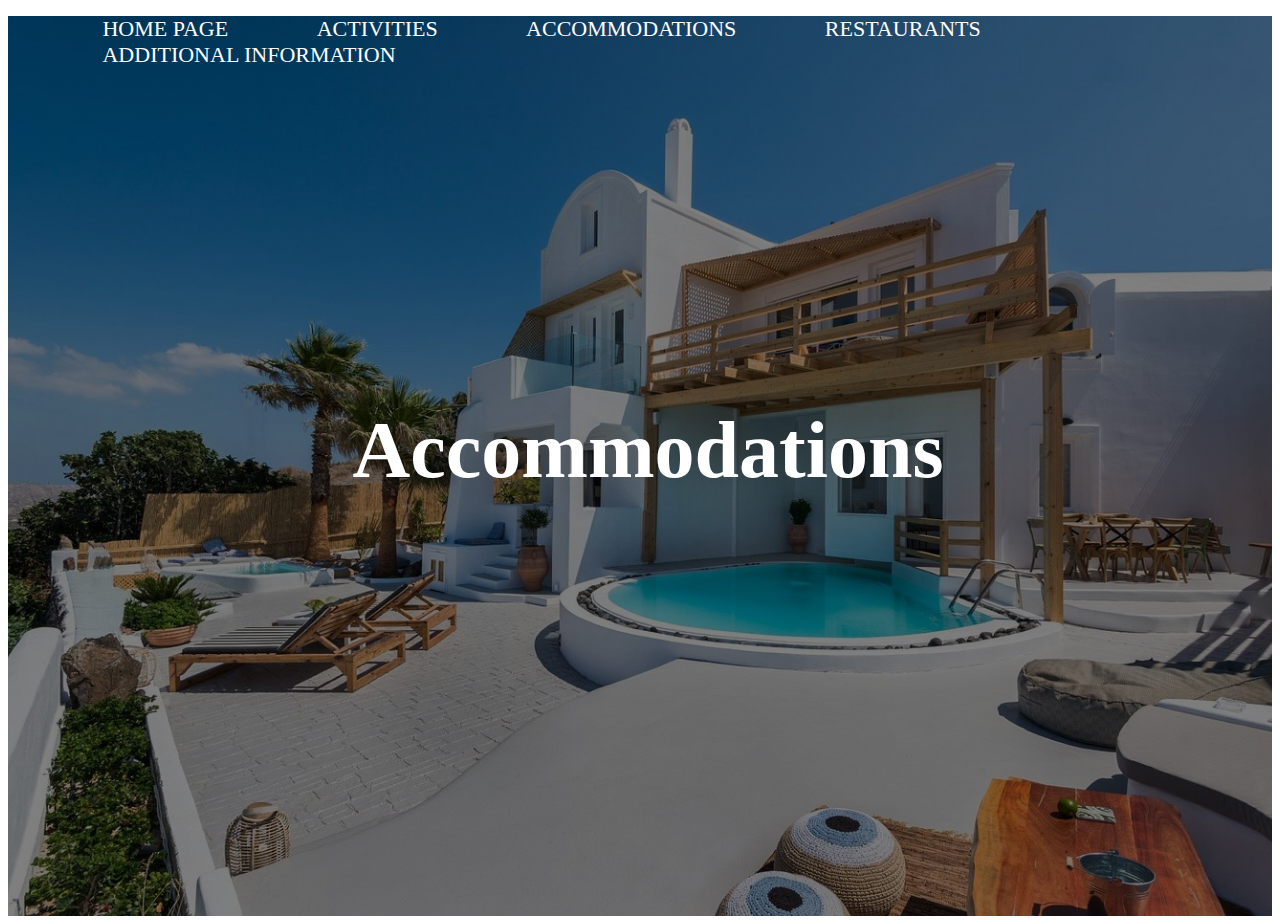
==== accomodations.html @ 2b32acd1 "Added images and desc  to activities page" ====
<!DOCTYPE html>
<html lang="en">
<head>
    <link rel="stylesheet" href="style.css">
</head>
<body>

    <div class="mainpagecontent">
        <h1>Accommodations</h1>
        <!-- <p></p> -->
    </div>

    <div class="accomodationsbanner">
        <div class="navbar">
            <ul>
                <li><a href="index.html">Home page</a></li> 
                <li><a href="activites.html">Activities</a></li> 
                <li><a href="accomodations.html">Accommodations</a></li> 
                <li><a href="restaurants.html">Restaurants</a></li> 
                <li><a href="additionalinfo.html">Additional Information</a></li> 
            </ul>
        </div>
    </div>
</body>
</html>
---- style.css ----
.banner, .activitesbanner, .accomodationsbanner, .restaurantsbanner,.additionalinfobanner{
    width: 100%;
    height: 100vh;
    background-size: cover;
    background-position: center;
}

.banner{
    background-image: linear-gradient(rgba(0,0,0,0.5), rgba(0,0,0,0.5)),url(greecehouses.jpeg);
}

.activitesbanner{
    background-image: linear-gradient(rgba(0,0,0,0.5), rgba(0,0,0,0.5)),url(resturants.webp);
}

.accomodationsbanner{
    background-image: linear-gradient(rgba(0,0,0,0.5), rgba(0,0,0,0.5)),url(greekhouse2.jpeg);
}

.restaurantsbanner{
    background-image: linear-gradient(rgba(0,0,0,0.5), rgba(0,0,0,0.5)),url(food.jpeg);
}

.additionalinfobanner{
    background-image: linear-gradient(rgba(0,0,0,0.5), rgba(0,0,0,0.5)),url(customer\ service.jpeg);
}


.navbar ul li{
    display: inline-block;
    text-align: center;
    padding-left: 2%;
    margin: 0 30px;
    font-size: 22px;
}

.navbar ul li a{
    text-decoration: none;
    text-align: center;
    color: white;
    text-transform: uppercase;
}

.mainpagecontent{
    width: 100%;
    position: absolute;
    top: 50%;
    transform: translateY(-50%);
    text-align: center;
    vertical-align: middle;
    color: white;
    /* color: white; */
}


.mainpagecontent h1{
    font-size: 80px;
}

.mainpagecontent h1{
    font-size: 80px;
}

.mainpagecontent p{
    margin: 20px auto;
    margin-right: 150px;
    margin-left: 80px;
}
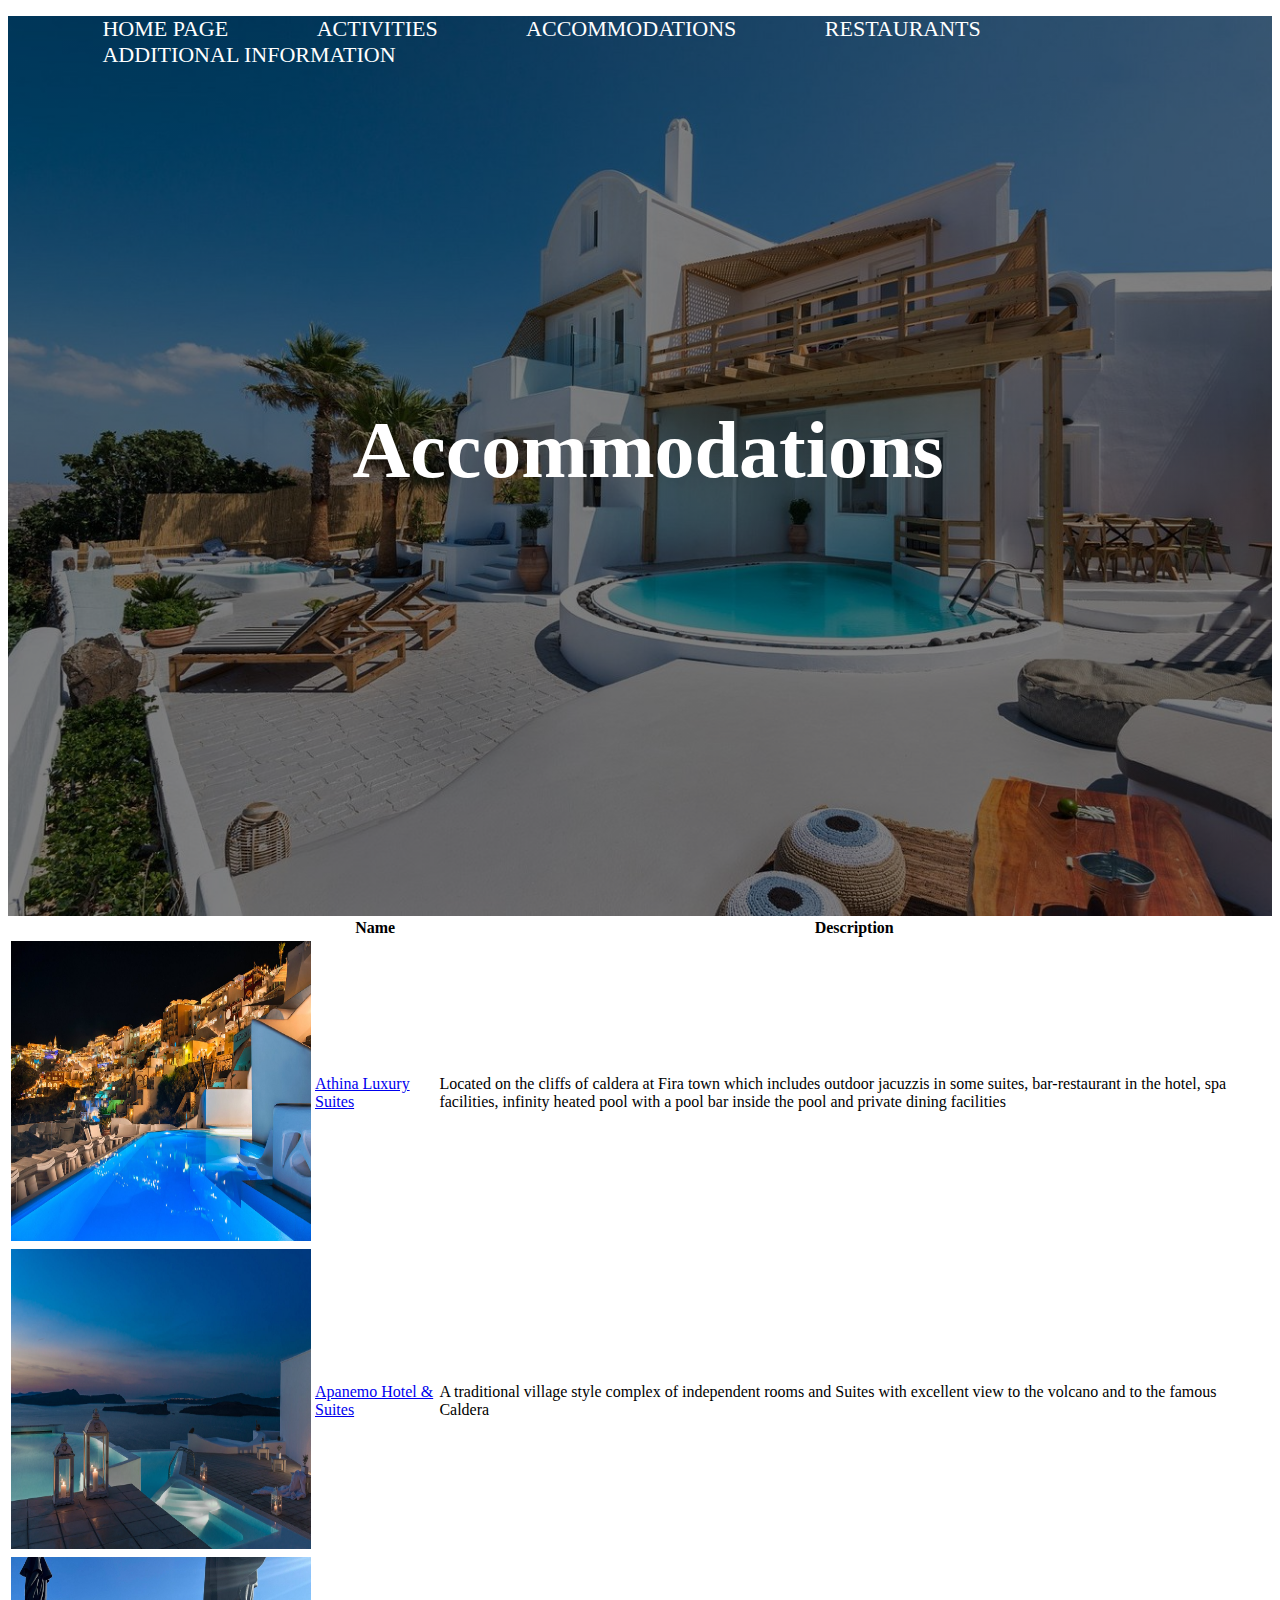
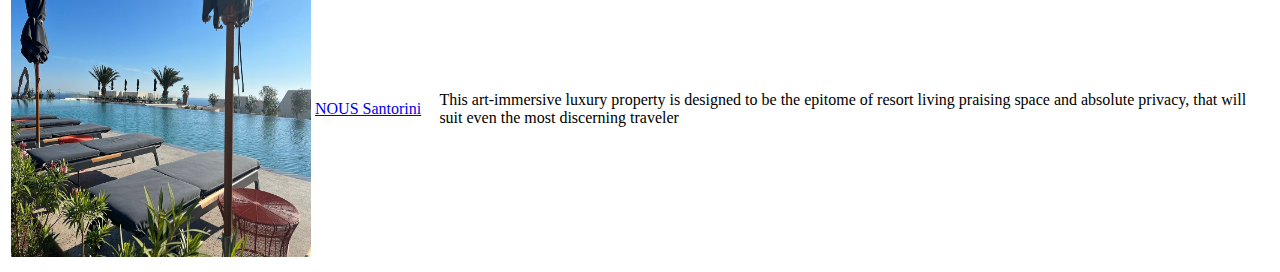
==== commit a729f649: "Added places to stay in accomodations" ====
--- a/accomodations.html
+++ b/accomodations.html
@@ -10,6 +10,30 @@
         <!-- <p></p> -->
     </div>
 
+    <div>
+        <table class="detailsTable">
+            <tr>
+              <th></th>
+              <th>Name</th>
+              <th>Description</th>
+            </tr>
+        <tr>
+             <td><img src="athina.jpeg" alt="Athina Luxury Suites" height=300 width=300></img></td>
+             <td><a href="https://www.tripadvisor.com/Hotel_Review-g482942-d316635-Reviews-Athina_Luxury_Suites-Fira_Santorini_Cyclades_South_Aegean.html">Athina Luxury Suites</a></td>
+            <td>Located on the cliffs of caldera at Fira town which includes outdoor jacuzzis in some suites, bar-restaurant in the hotel, spa facilities, infinity heated pool with a pool bar inside the pool and private dining facilities</td>
+        </tr>
+        <tr>
+            <td><img src="apanemo.jpeg" alt="apanemo hotel suites" height=300 width=300></img></td>
+            <td><a href="https://www.tripadvisor.com/Hotel_Review-g1189834-d581450-Reviews-Apanemo_Hotel_Suites-Akrotiri_Santorini_Cyclades_South_Aegean.html">Apanemo Hotel & Suites</a></td>
+            <td>A traditional village style complex of independent rooms and Suites with excellent view to the volcano and to the famous Caldera</td>
+        </tr>
+        <tr>
+            <td><img src="nous.jpeg" alt="apanemo hotel suites" height=300 width=300></img></td>
+            <td><a href="https://www.tripadvisor.com/Hotel_Review-g968383-d24187399-Reviews-NOUS_Santorini-Mesaria_Santorini_Cyclades_South_Aegean.html">NOUS Santorini</a></td>
+            <td>This art-immersive luxury property is designed to be the epitome of resort living praising space and absolute privacy, that will suit even the most discerning traveler</td>
+        </tr>
+
+    </div>
     <div class="accomodationsbanner">
         <div class="navbar">
             <ul>
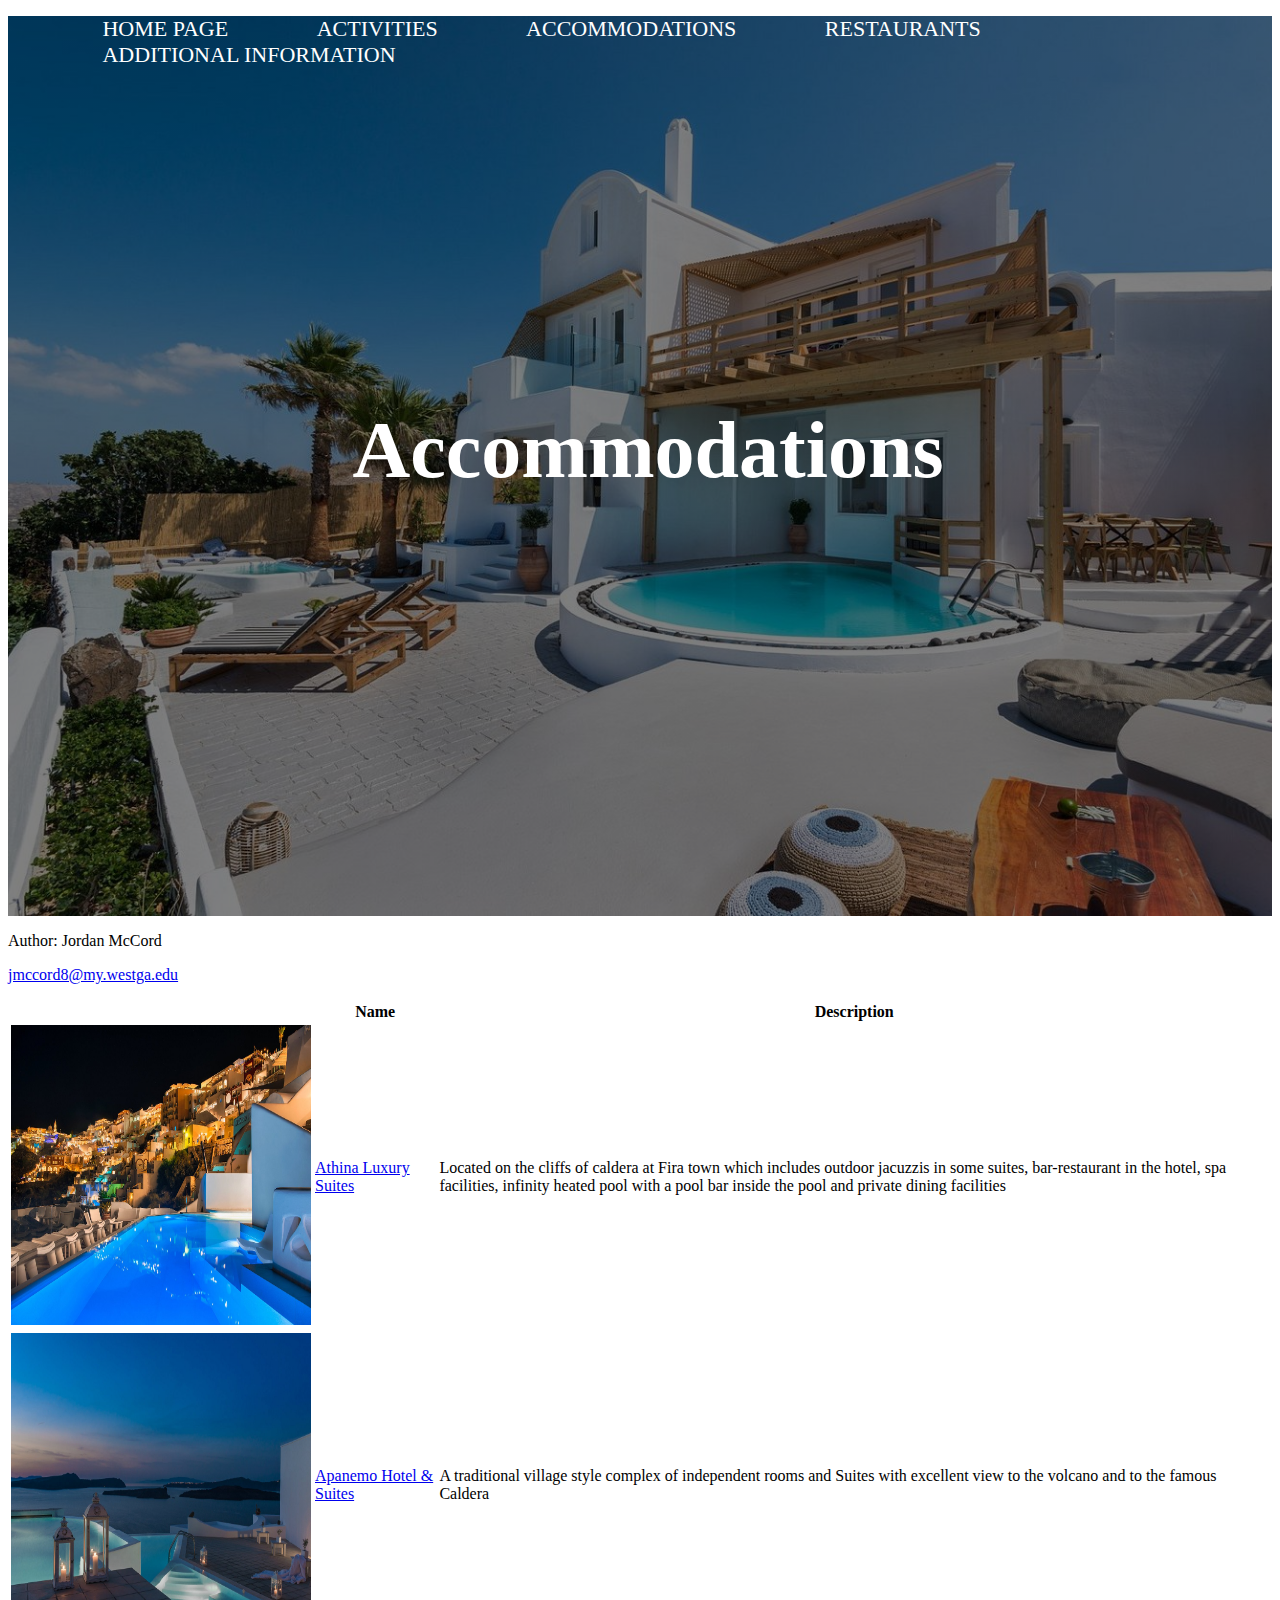
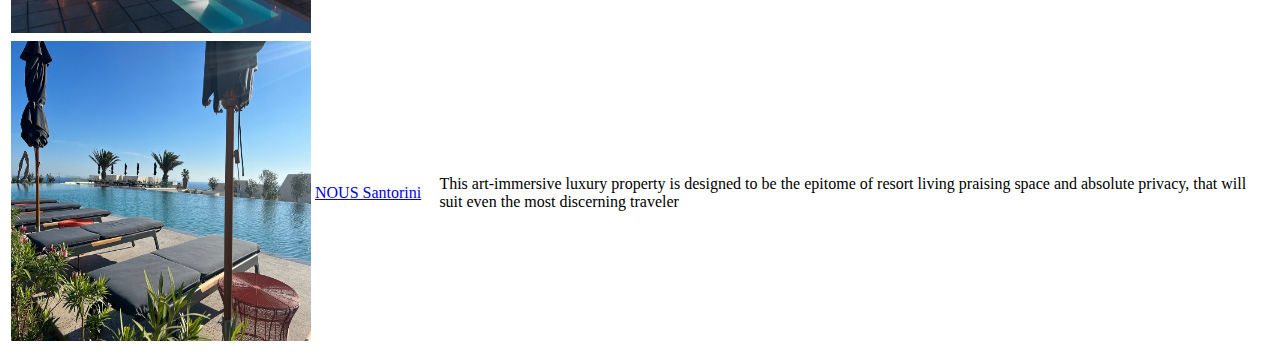
==== commit 71e32035: "Added footer for all pages" ====
--- a/accomodations.html
+++ b/accomodations.html
@@ -46,4 +46,8 @@
         </div>
     </div>
 </body>
+<footer>
+    <p>Author: Jordan McCord</p>
+    <p><a href="mailto:jmccord8@my.westga.edu">jmccord8@my.westga.edu</a></p>
+</footer>
 </html>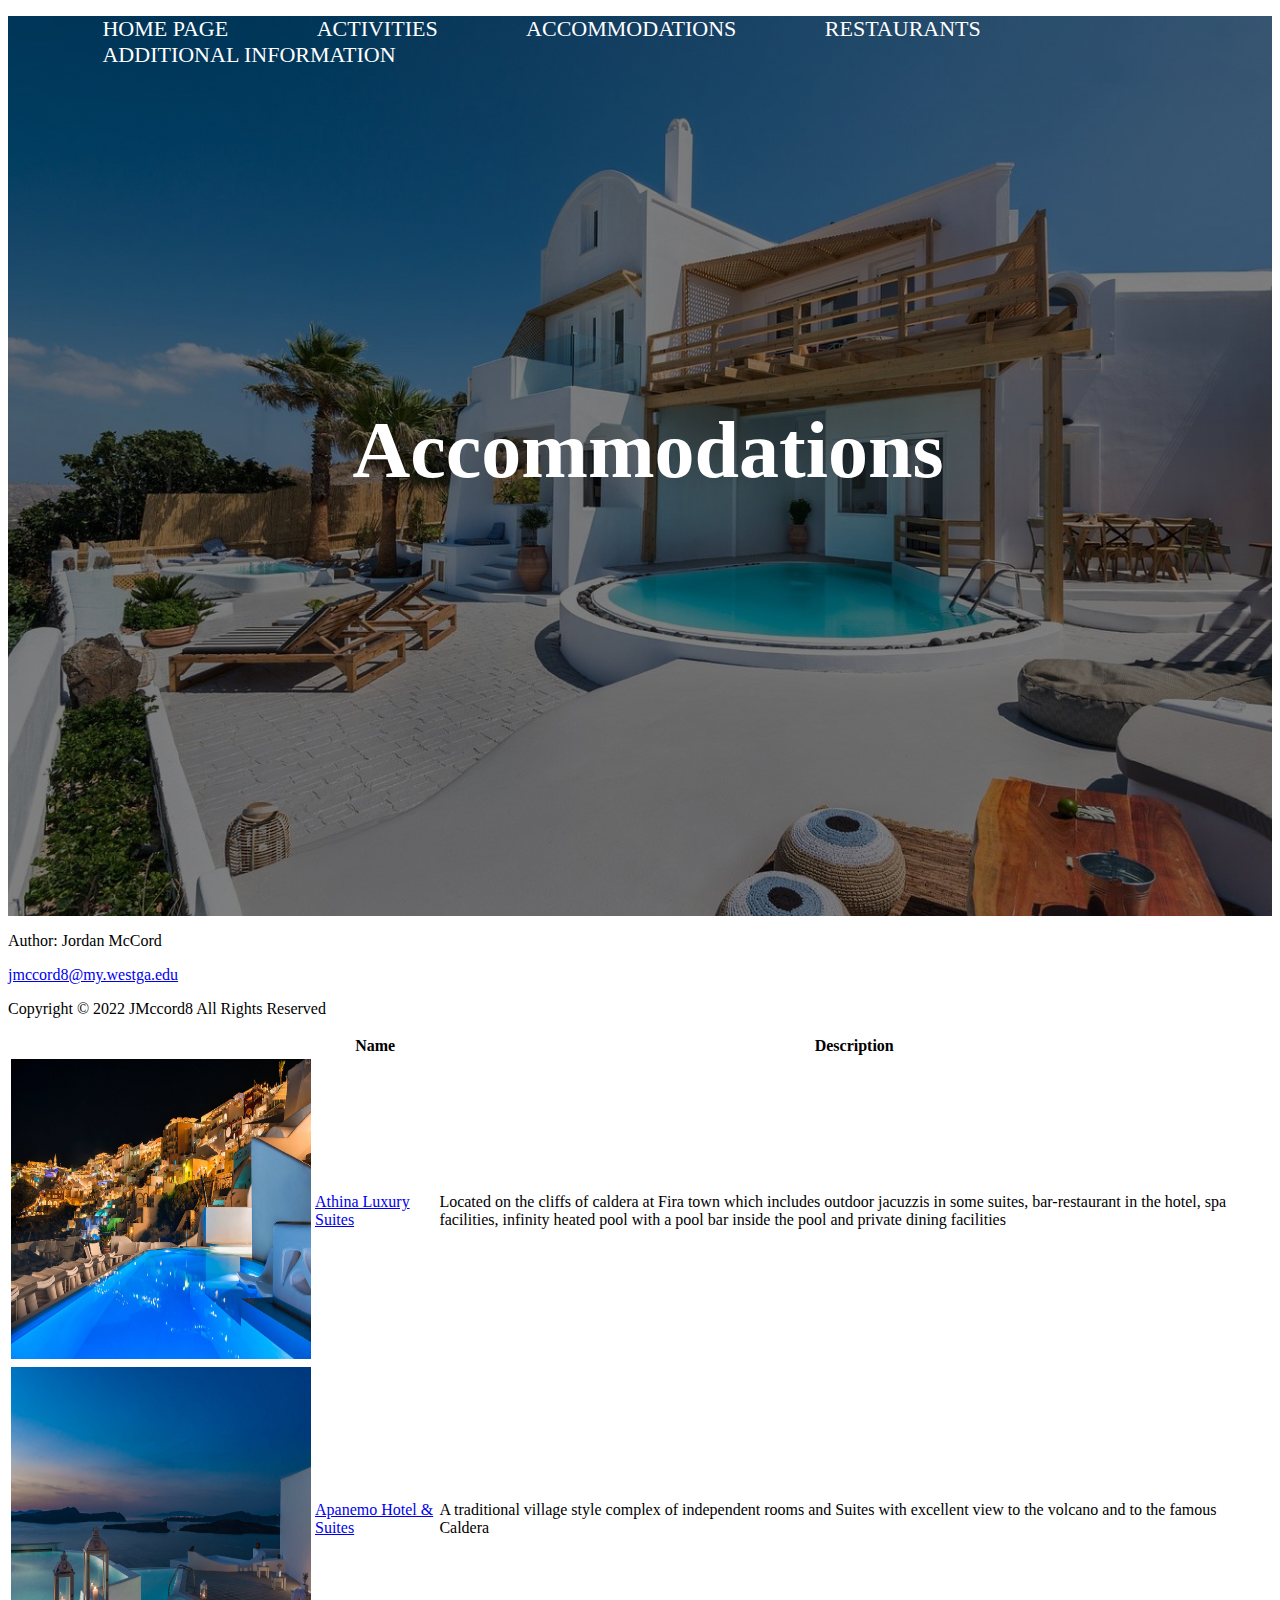
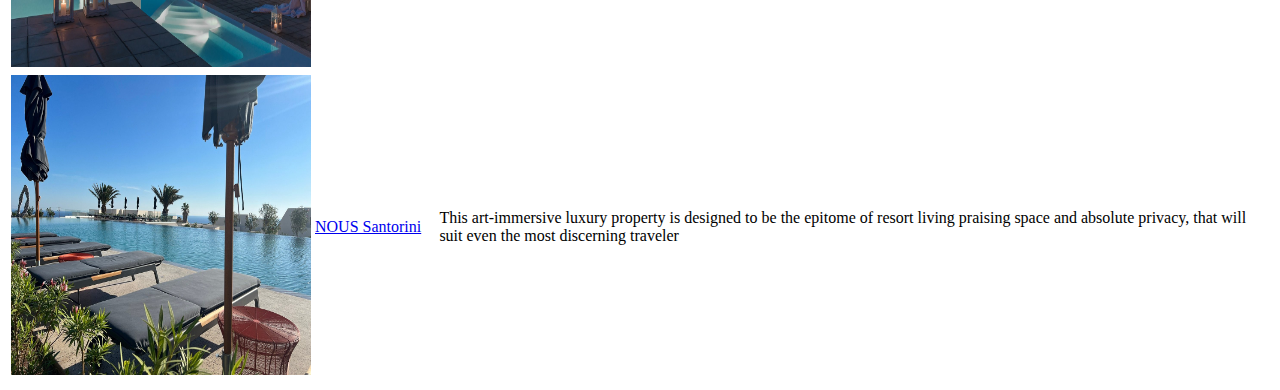
==== commit b5d7518e: "Added copyright to footer" ====
--- a/accomodations.html
+++ b/accomodations.html
@@ -49,5 +49,6 @@
 <footer>
     <p>Author: Jordan McCord</p>
     <p><a href="mailto:jmccord8@my.westga.edu">jmccord8@my.westga.edu</a></p>
+    <p>Copyright &#169; 2022 JMccord8 All Rights Reserved</p>
 </footer>
 </html>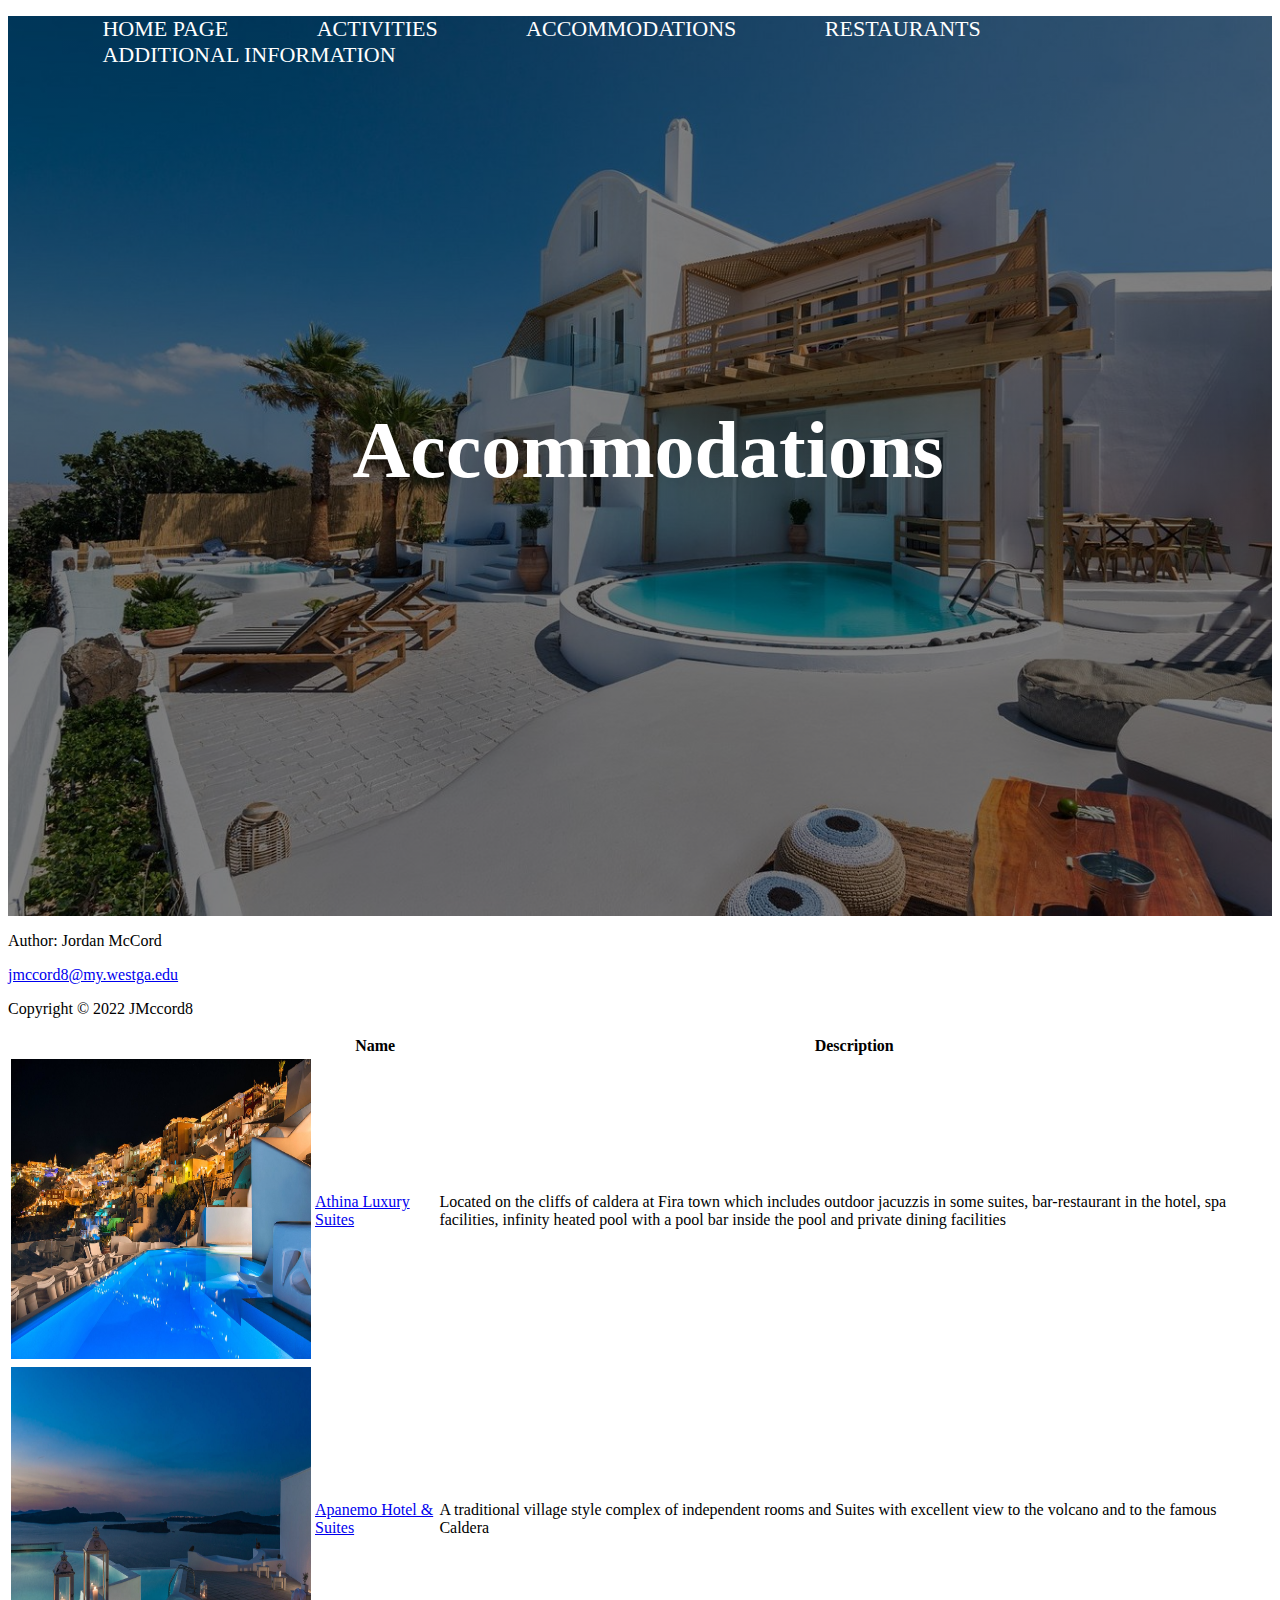
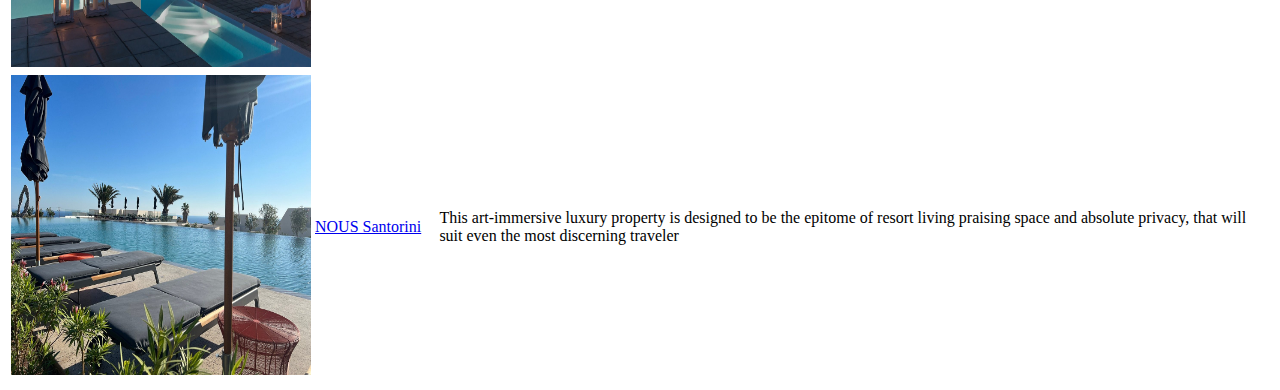
==== commit b15abc30: "Fixed copyright" ====
--- a/accomodations.html
+++ b/accomodations.html
@@ -49,6 +49,6 @@
 <footer>
     <p>Author: Jordan McCord</p>
     <p><a href="mailto:jmccord8@my.westga.edu">jmccord8@my.westga.edu</a></p>
-    <p>Copyright &#169; 2022 JMccord8 All Rights Reserved</p>
+    <p>Copyright &#169; 2022 JMccord8</p>
 </footer>
 </html>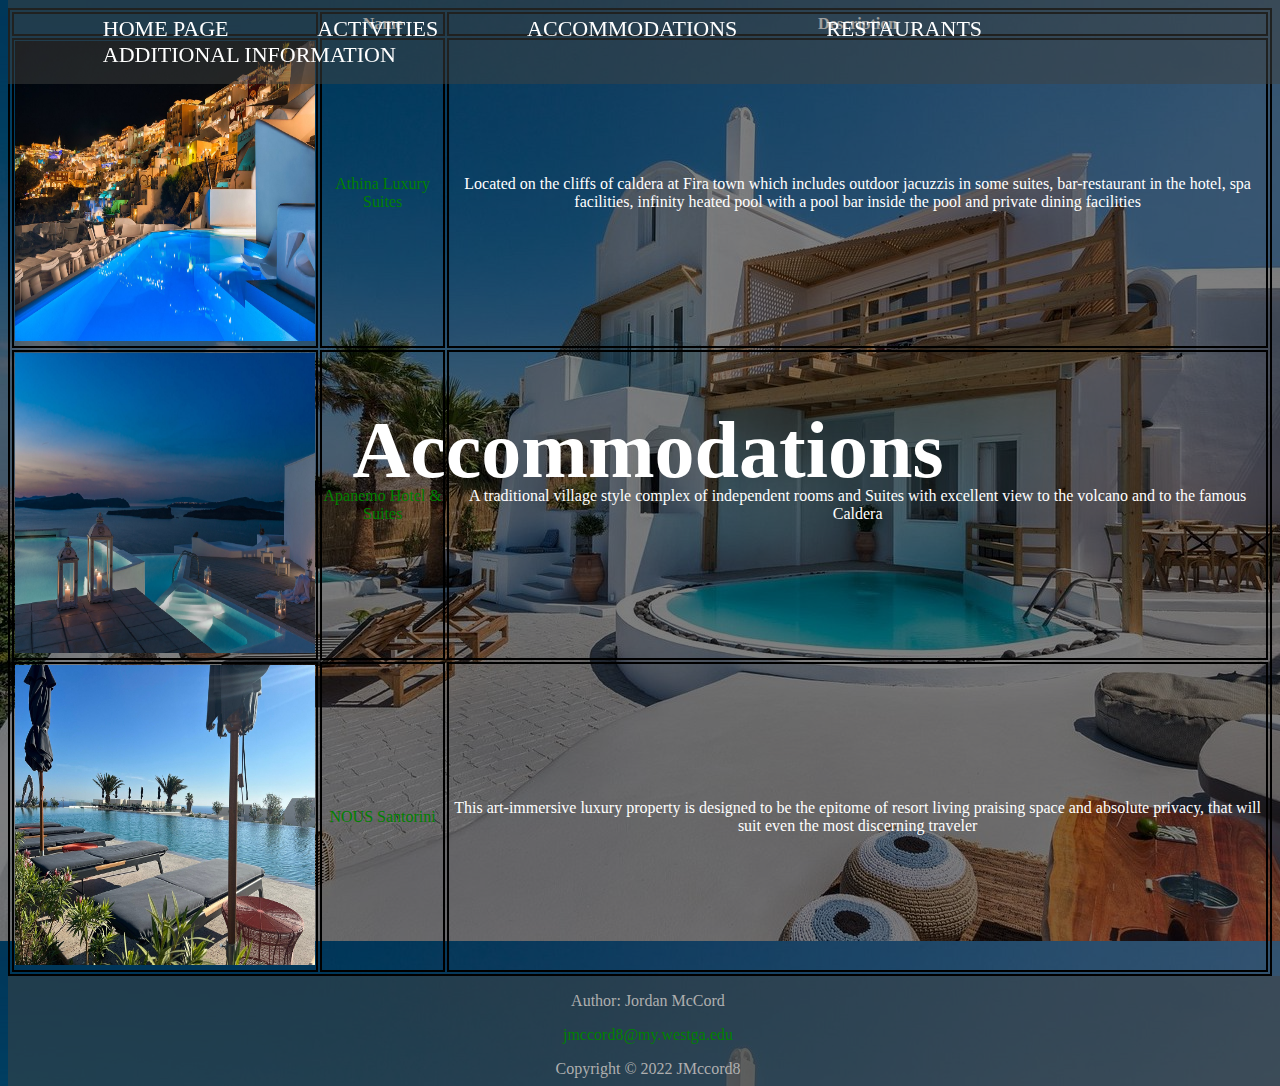
==== commit d024f7e4: "Center column text, added footer, and header" ====
--- a/accomodations.html
+++ b/accomodations.html
@@ -3,7 +3,7 @@
 <head>
     <link rel="stylesheet" href="style.css">
 </head>
-<body>
+<body class="accomodationsBody">
 
     <div class="mainpagecontent">
         <h1>Accommodations</h1>
@@ -20,7 +20,7 @@
         <tr>
              <td><img src="athina.jpeg" alt="Athina Luxury Suites" height=300 width=300></img></td>
              <td><a href="https://www.tripadvisor.com/Hotel_Review-g482942-d316635-Reviews-Athina_Luxury_Suites-Fira_Santorini_Cyclades_South_Aegean.html">Athina Luxury Suites</a></td>
-            <td>Located on the cliffs of caldera at Fira town which includes outdoor jacuzzis in some suites, bar-restaurant in the hotel, spa facilities, infinity heated pool with a pool bar inside the pool and private dining facilities</td>
+             <td>Located on the cliffs of caldera at Fira town which includes outdoor jacuzzis in some suites, bar-restaurant in the hotel, spa facilities, infinity heated pool with a pool bar inside the pool and private dining facilities</td>
         </tr>
         <tr>
             <td><img src="apanemo.jpeg" alt="apanemo hotel suites" height=300 width=300></img></td>
@@ -32,7 +32,7 @@
             <td><a href="https://www.tripadvisor.com/Hotel_Review-g968383-d24187399-Reviews-NOUS_Santorini-Mesaria_Santorini_Cyclades_South_Aegean.html">NOUS Santorini</a></td>
             <td>This art-immersive luxury property is designed to be the epitome of resort living praising space and absolute privacy, that will suit even the most discerning traveler</td>
         </tr>
-
+        </table>
     </div>
     <div class="accomodationsbanner">
         <div class="navbar">
--- a/style.css
+++ b/style.css
@@ -1,30 +1,46 @@
-.banner, .activitesbanner, .accomodationsbanner, .restaurantsbanner,.additionalinfobanner{
+
+html {
+    min-height: 100%;
+    background-size: cover;
+    background-repeat: no-repeat;
+    background-position: center;
+ }
+/* .indexbanner, .activitesbanner, .accomodationsbanner, .restaurantsbanner,.additionalinfobanner{
     width: 100%;
     height: 100vh;
     background-size: cover;
     background-position: center;
-}
+} */
 
-.banner{
+
+.indexbody{
     background-image: linear-gradient(rgba(0,0,0,0.5), rgba(0,0,0,0.5)),url(greecehouses.jpeg);
 }
 
-.activitesbanner{
+.activitesBody{
     background-image: linear-gradient(rgba(0,0,0,0.5), rgba(0,0,0,0.5)),url(resturants.webp);
 }
 
-.accomodationsbanner{
+.accomodationsBody{
     background-image: linear-gradient(rgba(0,0,0,0.5), rgba(0,0,0,0.5)),url(greekhouse2.jpeg);
 }
 
-.restaurantsbanner{
+.restaurantsBody{
     background-image: linear-gradient(rgba(0,0,0,0.5), rgba(0,0,0,0.5)),url(food.jpeg);
 }
 
-.additionalinfobanner{
+.additionalBody{
     background-image: linear-gradient(rgba(0,0,0,0.5), rgba(0,0,0,0.5)),url(customer\ service.jpeg);
 }
 
+.navbar{
+    overflow: hidden;
+    background: rgba(64, 66, 64, 0.5);
+    /* opacity: 0.5; */
+    position: fixed; /* Set the navbar to fixed position */
+    top: 0; /* Position the navbar at the top of the page */
+    width: 100%; /* Full width */
+}
 
 .navbar ul li{
     display: inline-block;
@@ -57,12 +73,54 @@
     font-size: 80px;
 }
 
-.mainpagecontent h1{
-    font-size: 80px;
-}
-
 .mainpagecontent p{
     margin: 20px auto;
     margin-right: 150px;
     margin-left: 80px;
-}+    page-break-after: always;
+}
+
+table, th, td {
+    border: 2px solid black;
+  }
+
+th,td{
+    color: white;
+    text-align: center;
+}
+
+a:link {
+    color: green;
+    background-color: transparent;
+    text-decoration: none;
+}
+
+a:visited {
+    color: lightgreen;
+    background-color: transparent;
+    text-decoration: none;
+}
+
+a:hover {
+    color: red;
+    background-color: transparent;
+    text-decoration: underline;
+}
+
+a:active {
+    color: yellow;
+    background-color: transparent;
+    text-decoration: underline;
+}
+
+footer {
+    position:absolute;
+    text-align: center;
+    vertical-align: bottom;
+    height: 110px;
+    width:100%;
+    background: rgba(64, 66, 64, 0.5);
+ }
+ footer p{
+    color: rgb(175, 175, 175);
+ }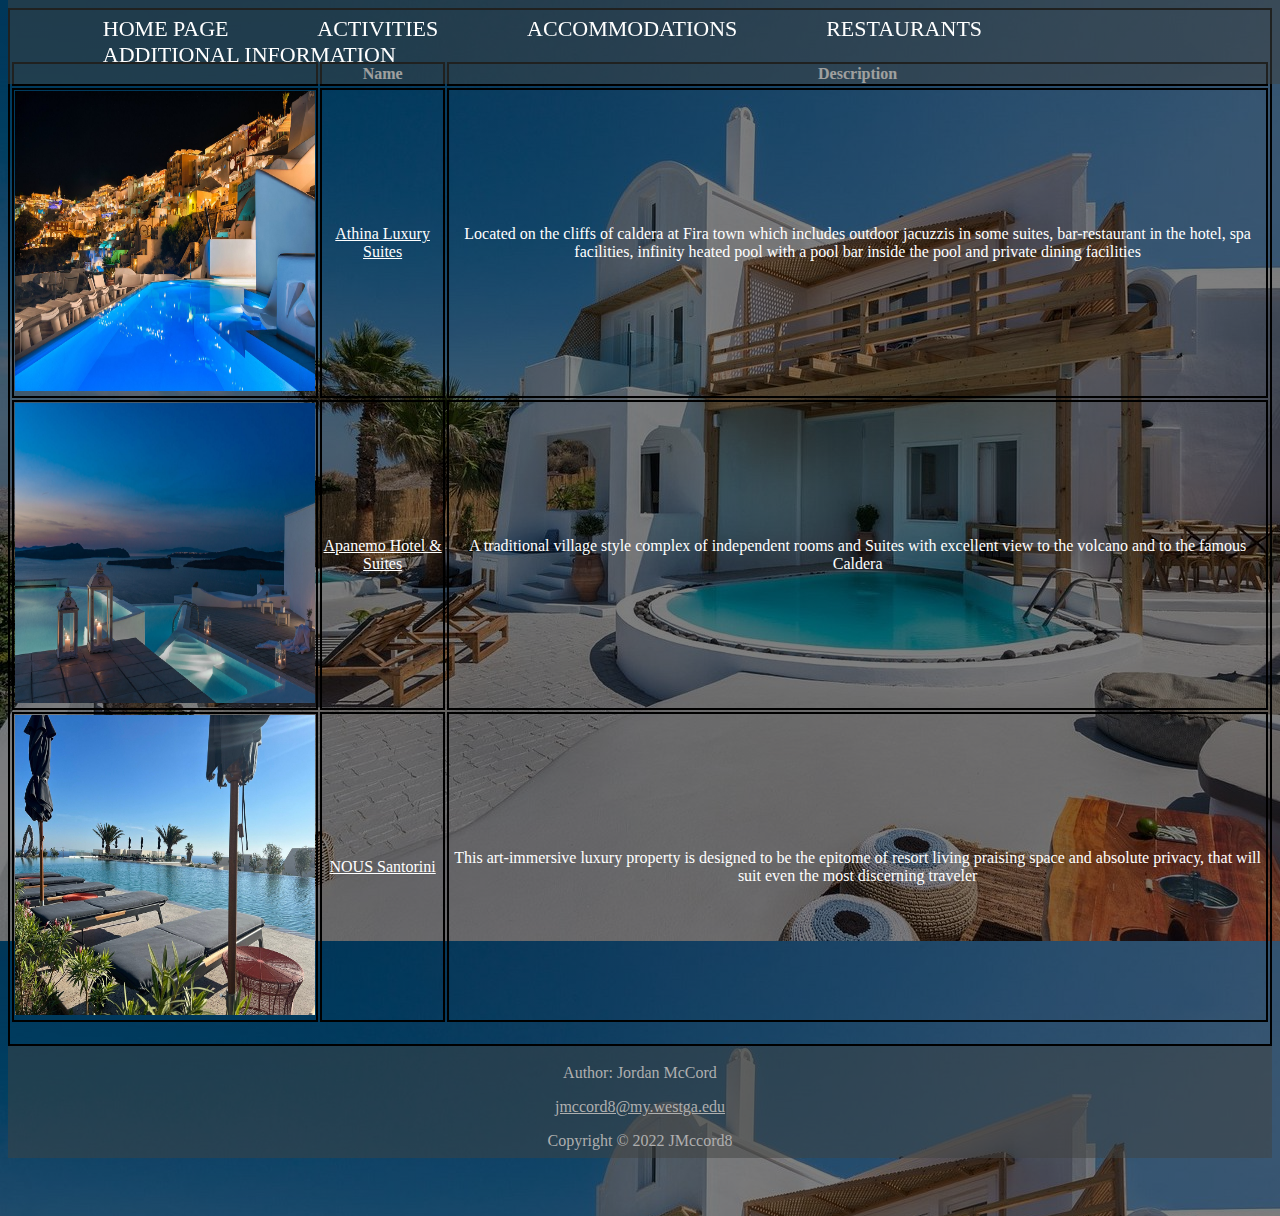
==== commit 84572d4a: "Finshed Project and all pages" ====
--- a/accomodations.html
+++ b/accomodations.html
@@ -1,15 +1,11 @@
 <!DOCTYPE html>
 <html lang="en">
 <head>
+    <meta charset="UTF-8">
+    <title>Accommodations Page</title>
     <link rel="stylesheet" href="style.css">
 </head>
 <body class="accomodationsBody">
-
-    <div class="mainpagecontent">
-        <h1>Accommodations</h1>
-        <!-- <p></p> -->
-    </div>
-
     <div>
         <table class="detailsTable">
             <tr>
@@ -18,17 +14,17 @@
               <th>Description</th>
             </tr>
         <tr>
-             <td><img src="athina.jpeg" alt="Athina Luxury Suites" height=300 width=300></img></td>
+             <td><img src="athina.jpeg" alt="Athina Luxury Suites" height=300 width=300></td>
              <td><a href="https://www.tripadvisor.com/Hotel_Review-g482942-d316635-Reviews-Athina_Luxury_Suites-Fira_Santorini_Cyclades_South_Aegean.html">Athina Luxury Suites</a></td>
              <td>Located on the cliffs of caldera at Fira town which includes outdoor jacuzzis in some suites, bar-restaurant in the hotel, spa facilities, infinity heated pool with a pool bar inside the pool and private dining facilities</td>
         </tr>
         <tr>
-            <td><img src="apanemo.jpeg" alt="apanemo hotel suites" height=300 width=300></img></td>
+            <td><img src="apanemo.jpeg" alt="apanemo hotel suites" height=300 width=300></td>
             <td><a href="https://www.tripadvisor.com/Hotel_Review-g1189834-d581450-Reviews-Apanemo_Hotel_Suites-Akrotiri_Santorini_Cyclades_South_Aegean.html">Apanemo Hotel & Suites</a></td>
             <td>A traditional village style complex of independent rooms and Suites with excellent view to the volcano and to the famous Caldera</td>
         </tr>
         <tr>
-            <td><img src="nous.jpeg" alt="apanemo hotel suites" height=300 width=300></img></td>
+            <td><img src="nous.jpeg" alt="apanemo hotel suites" height=300 width=300></td>
             <td><a href="https://www.tripadvisor.com/Hotel_Review-g968383-d24187399-Reviews-NOUS_Santorini-Mesaria_Santorini_Cyclades_South_Aegean.html">NOUS Santorini</a></td>
             <td>This art-immersive luxury property is designed to be the epitome of resort living praising space and absolute privacy, that will suit even the most discerning traveler</td>
         </tr>
@@ -45,10 +41,10 @@
             </ul>
         </div>
     </div>
-</body>
 <footer>
     <p>Author: Jordan McCord</p>
     <p><a href="mailto:jmccord8@my.westga.edu">jmccord8@my.westga.edu</a></p>
     <p>Copyright &#169; 2022 JMccord8</p>
 </footer>
+</body>
 </html>--- a/style.css
+++ b/style.css
@@ -1,17 +1,14 @@
-
 html {
-    min-height: 100%;
+    min-height: calc(100vh - 110);
     background-size: cover;
     background-repeat: no-repeat;
     background-position: center;
  }
-/* .indexbanner, .activitesbanner, .accomodationsbanner, .restaurantsbanner,.additionalinfobanner{
-    width: 100%;
-    height: 100vh;
-    background-size: cover;
-    background-position: center;
-} */
 
+body{
+    min-height: 100vh;
+    padding-bottom: 50px;
+}
 
 .indexbody{
     background-image: linear-gradient(rgba(0,0,0,0.5), rgba(0,0,0,0.5)),url(greecehouses.jpeg);
@@ -36,10 +33,9 @@
 .navbar{
     overflow: hidden;
     background: rgba(64, 66, 64, 0.5);
-    /* opacity: 0.5; */
-    position: fixed; /* Set the navbar to fixed position */
-    top: 0; /* Position the navbar at the top of the page */
-    width: 100%; /* Full width */
+    position: fixed;
+    top: 0;
+    width: 100%;
 }
 
 .navbar ul li{
@@ -57,6 +53,19 @@
     text-transform: uppercase;
 }
 
+.navbar ul li a:active, .navbar ul li a:hover{
+    color: yellow;
+    background-color: transparent;
+    text-decoration: underline;
+}
+
+/* .navbar ul li a:hover {
+    color: green;
+    background-color: transparent;
+    text-decoration: underline;
+} */
+
+
 .mainpagecontent{
     width: 100%;
     position: absolute;
@@ -65,7 +74,6 @@
     text-align: center;
     vertical-align: middle;
     color: white;
-    /* color: white; */
 }
 
 
@@ -84,15 +92,22 @@
     border: 2px solid black;
   }
 
+
+div table{
+    padding-top: 50px;
+    padding-bottom: 20px;
+}
+
 th,td{
     color: white;
     text-align: center;
 }
 
 a:link {
-    color: green;
+    color: white;
     background-color: transparent;
-    text-decoration: none;
+    text-decoration: underline;
+    
 }
 
 a:visited {
@@ -114,13 +129,51 @@
 }
 
 footer {
-    position:absolute;
-    text-align: center;
-    vertical-align: bottom;
+    position:relative;
+    bottom: 0;
     height: 110px;
     width:100%;
     background: rgba(64, 66, 64, 0.5);
+    padding-top: 2px;
  }
+
+ footer {
+    position:relative;
+    bottom: 0;
+    height: 110px;
+    width:100%;
+    background: rgba(64, 66, 64, 0.5);
+    padding-top: 2px;
+ }
+ 
  footer p{
     color: rgb(175, 175, 175);
- }+    text-align: center;
+    vertical-align: bottom;
+ }
+
+ footer a:link{
+    color: rgb(175, 175, 175);
+    text-align: center;
+    vertical-align: bottom;
+ }
+
+ #indexFooter{
+    position:absolute;
+ }
+
+ #additionalFooter{
+    position:absolute;
+ }
+
+ .imageDiv {
+    display: inline-block;
+    margin-left: auto;
+    margin-right: auto;
+    height: 30px; 
+}
+
+#images{
+    text-align:center;
+    margin-top: 10%;
+}